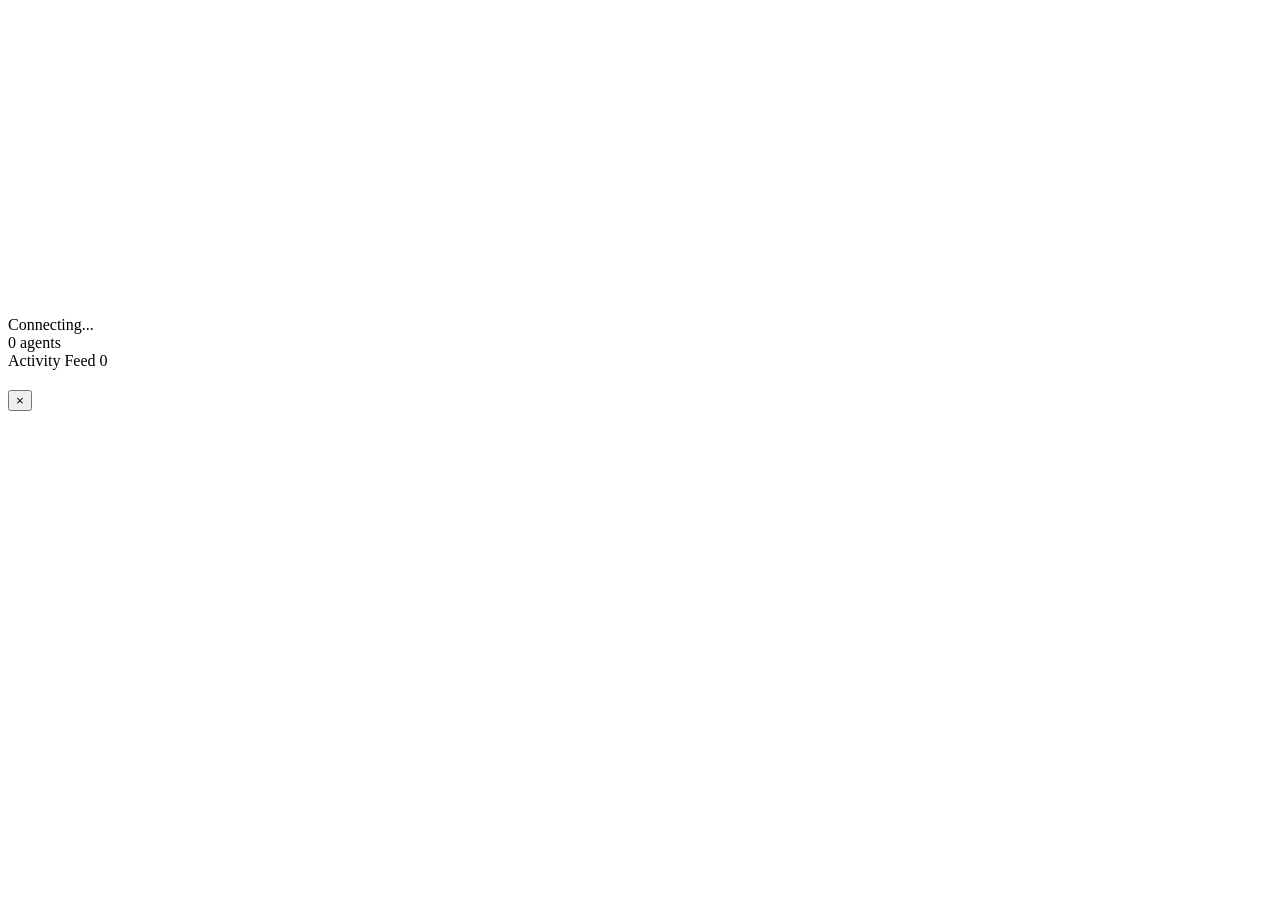
==== frontend/index.html @ 1891cb03 "Initial release: AgentOS kernel Agentic operating system with Python backend, Rust kernel, Android/i" ====
<!DOCTYPE html>
<html lang="en">
<head>
    <meta charset="UTF-8">
    <meta name="viewport" content="width=device-width, initial-scale=1.0, maximum-scale=1.0, user-scalable=no, viewport-fit=cover">
    <meta name="apple-mobile-web-app-capable" content="yes">
    <meta name="apple-mobile-web-app-status-bar-style" content="black-translucent">
    <meta name="apple-mobile-web-app-title" content="Agents">
    <meta name="theme-color" content="#000000">
    <title>Phone Agents</title>
    <link rel="stylesheet" href="/css/wallpaper.css">
</head>
<body>
    <canvas id="particle-canvas"></canvas>

    <div id="agent-layer"></div>

    <div id="connection-overlay">
        <svg id="connection-lines" width="100%" height="100%"></svg>
    </div>

    <div id="status-bar">
        <div class="status-left">
            <span id="connection-indicator" class="indicator disconnected"></span>
            <span id="connection-text">Connecting...</span>
        </div>
        <div class="status-right">
            <span id="agent-count">0 agents</span>
        </div>
    </div>

    <div id="feed-container">
        <div id="feed-handle">
            <div class="handle-bar"></div>
        </div>
        <div id="feed-header">
            <span class="feed-title">Activity Feed</span>
            <span id="feed-badge" class="feed-badge hidden">0</span>
        </div>
        <div id="feed-scroll">
            <div id="feed-items"></div>
        </div>
    </div>

    <div id="agent-detail" class="hidden">
        <div class="detail-backdrop"></div>
        <div class="detail-card">
            <div class="detail-header">
                <div class="detail-avatar" id="detail-avatar"></div>
                <div class="detail-info">
                    <h2 id="detail-name"></h2>
                    <p id="detail-app"></p>
                </div>
                <button id="detail-close">&times;</button>
            </div>
            <div id="detail-status" class="detail-status"></div>
            <div id="detail-findings" class="detail-findings"></div>
        </div>
    </div>

    <script src="/js/websocket.js"></script>
    <script src="/js/agents-renderer.js"></script>
    <script src="/js/app.js"></script>
</body>
</html>
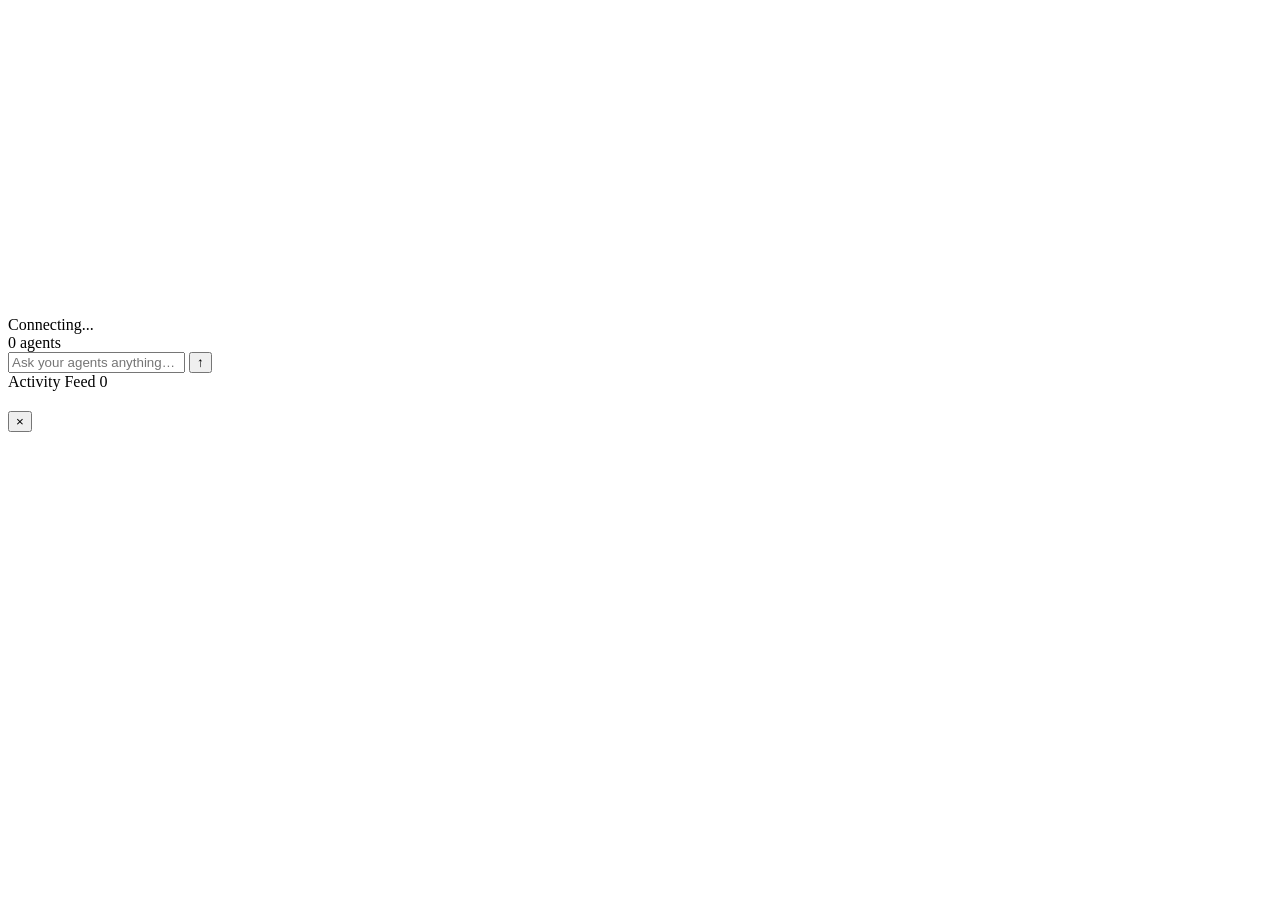
==== commit 7ee945de: "Frontend: command bar + fix broken web auth - Command bar in the wallpaper UI: type a command, repli" ====
--- a/frontend/index.html
+++ b/frontend/index.html
@@ -29,6 +29,14 @@
         </div>
     </div>
 
+    <div id="command-toasts"></div>
+
+    <form id="command-bar" autocomplete="off">
+        <input id="command-input" type="text" enterkeyhint="send"
+               placeholder="Ask your agents anything…" maxlength="2000" />
+        <button type="submit" id="command-send" aria-label="Send">↑</button>
+    </form>
+
     <div id="feed-container">
         <div id="feed-handle">
             <div class="handle-bar"></div>
@@ -58,6 +66,7 @@
         </div>
     </div>
 
+    <script src="/js/auth.js"></script>
     <script src="/js/websocket.js"></script>
     <script src="/js/agents-renderer.js"></script>
     <script src="/js/app.js"></script>
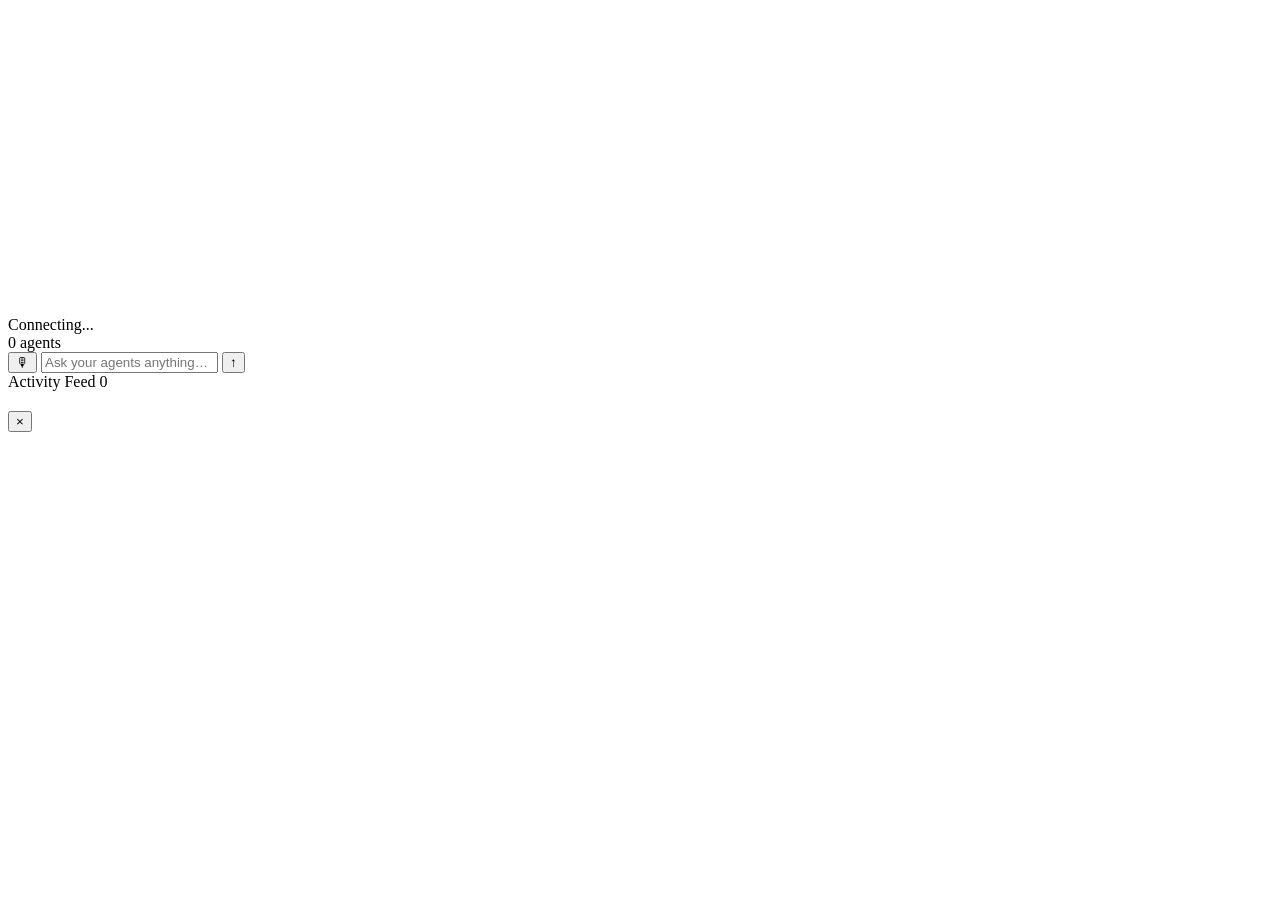
==== commit 11d3733e: "Voice control, conversation memory, and README refresh - Voice in/out via Web Speech API: mic button" ====
--- a/frontend/index.html
+++ b/frontend/index.html
@@ -32,6 +32,7 @@
     <div id="command-toasts"></div>
 
     <form id="command-bar" autocomplete="off">
+        <button type="button" id="command-mic" aria-label="Voice input">🎙</button>
         <input id="command-input" type="text" enterkeyhint="send"
                placeholder="Ask your agents anything…" maxlength="2000" />
         <button type="submit" id="command-send" aria-label="Send">↑</button>
